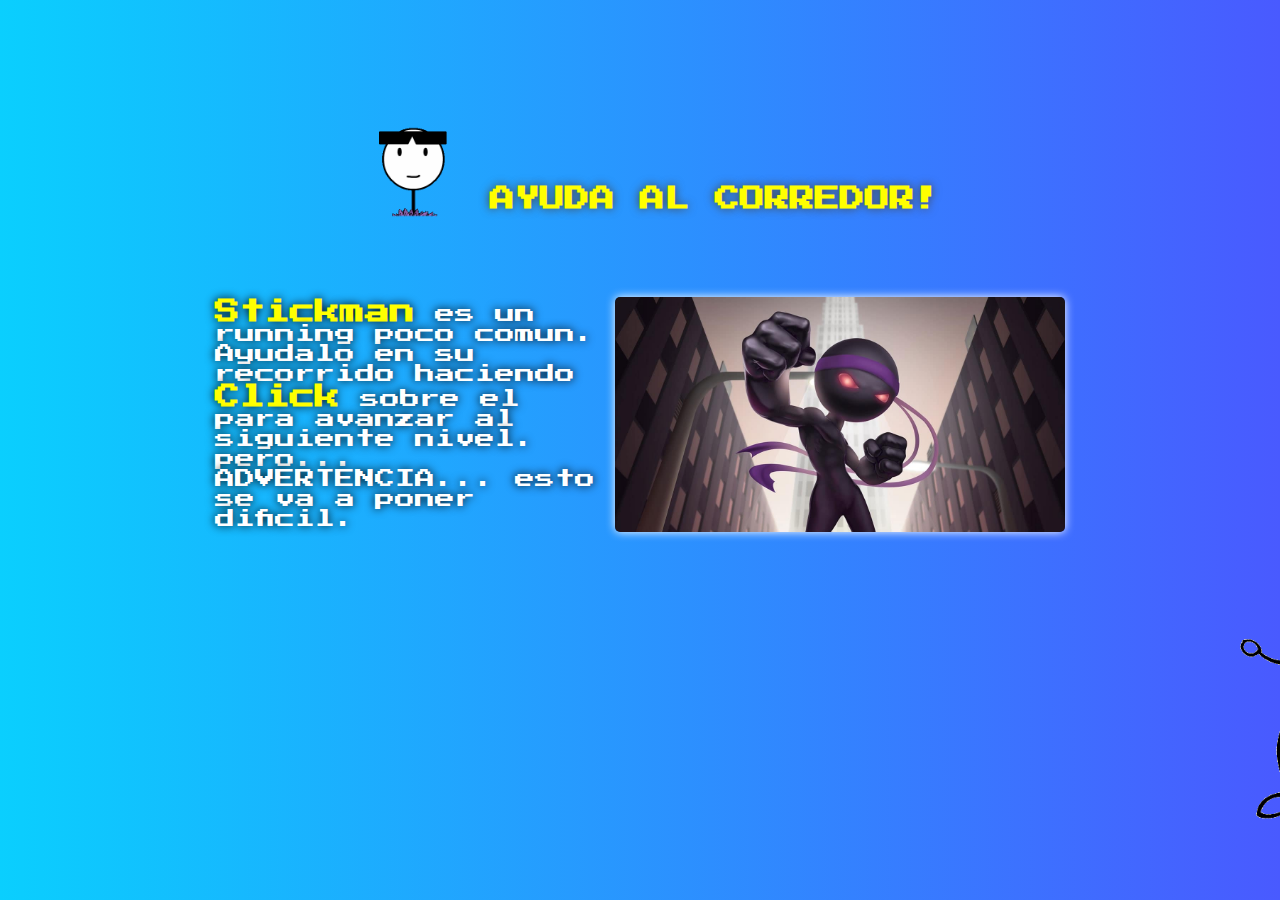
==== index.html @ b85c3dab "Ayuda al corredor-Desktop" ====
<!DOCTYPE html>
<html lang="es">
<head>
    <meta charset="UTF-8">
    <meta http-equiv="X-UA-Compatible" content="IE=edge">
    <meta name="viewport" content="width=device-width, initial-scale=1.0">
    <link rel="stylesheet" href="css/style.css">
    <title>Document</title>
</head>
<body>

    <div class="principal">
        <div class="containerTitulo">
            <img src="/gift/anteojos.gif" alt="Stickman">
            <h1 class="titulo">AYUDA AL CORREDOR!</h1>
        </div>
        <div class="descrip">
            <p><span>Stickman</span> es un running poco comun. Ayudalo en su recorrido haciendo <span>Click</span> sobre el para avanzar al siguiente nivel. pero... ADVERTENCIA... esto se va a poner dificil.</p>
            <img src="/img/juegos-stickman.jpg" alt="">
        </div>

        <marquee direction="left" scrollamount="15" stop="3s">
            <a href="pages/nivel1.html">
                <img src="/gift/animacion_camniar_diver.gif" alt="" class="StickBienv" width="300px" style="margin-bottom: 100px;">
            </a>
        </marquee>
    </div>

</body>
</html>
---- css/style.css ----
@import url('https://fonts.googleapis.com/css2?family=Press+Start+2P&display=swap');


*{
    padding: 0;
    margin: 0;
    box-sizing: border-box;
}

body{
    font-family: 'Press Start 2P', cursive;
}

/* index */

.principal{
    width: 100%;
    height: 100vh;
    overflow: hidden;
    background-image: linear-gradient(to right, #0acffe 0%, #495aff 100%);
    background-position: center;
    background-size: cover;
    display: flex;
    flex-direction: column;
    justify-content: center;
    align-items: center;

}

.containerTitulo{
    margin-top: 100px;
    display: flex;
    justify-content: center;
    align-items: center;
}

.containerTitulo img{
    width: 150px;
    margin-bottom: 75px;

}

.titulo{
    text-align: center;
    font-size: 25px;
    font-weight: 600;
    color: #ffff00;
    text-shadow: 0px 0px 10px rgb(69, 69, 69);
}

.descrip{
    max-width: 1000px;
    display: flex;
    justify-content: space-evenly;
    align-items: center;
    padding: 0 75px;
}

.descrip img{
    width: 450px;
    border-radius: 5px;
    box-shadow: 0px 0px 10px rgb(255, 255, 255);
}

.descrip p{
    font-size: 20px;
    color: #fff;
    text-shadow: 0px 0px 10px #000;
}

span{
    font-size: 25px;
    font-weight: 600;
    color: #ffff00;
}

/* Nivel 1 */

.containern1{
    width: 100%;
    height: 100vh;
    background-image: url("/img/nivel1.jpg");
    background-size: cover;
    background-position: center;
    margin-top: -70px;
}

.stickman{
    width: 150px;
    margin-top: 410%;
}

body h4{
    position: absolute;
    top: 10%;
    left: 38%;
    text-align: center;
    font-size: 50px;
    font-weight: 600;
    color: #ffff00;
    text-shadow: 0px 0px 5px rgb(0, 0, 0);
}


/* Nivel 2 */

.containern2{
    width: 100%;
    height: 100vh;
    background-image: url("/img/nivel2.jpg");
    background-size: cover;
    background-position: center;
}

.stickman2{
    width: 150px;
    margin-top: 350%;
}

/* Nivel 3 */

.containern3{
    width: 100%;
    height: 100vh;
    background-image: url("/img/nivel3.jpg");
    background-size: cover;
    background-position: center;
}

.stickman3{
    width: 150px;
    margin-top: 350%;
}

/* Nivel 4 */

.containern4{
    width: 100%;
    height: 100vh;
    background-image: url("/img/nivel4.jpg");
    background-size: cover;
    background-position: center;
}

.stickman4{
    width: 150px;
    margin-top: 350%;
}

/* Nivel 5 */

.containern5{
    width: 100%;
    height: 100vh;
    background-image: url("/img/nivel5.jpg");
    background-size: cover;
    background-position: center;
}

.stickman5{
    width: 150px;
    margin-top: 350%;
}

/* Nivel 6 */

.containern6{
    width: 100%;
    height: 100vh;
    background-image: url("/img/nivel6.jpg");
    background-size: cover;
    background-position: center;
}

.stickman6{
    width: 150px;
    margin-top: 350%;
}

/* Nivel 7 */

.containern7{
    width: 100%;
    height: 100vh;
    background-image: url("/img/nivel7.jpg");
    background-size: cover;
    background-position: center;
}

.stickman7{
    width: 150px;
    margin-top: 350%;
}

/* Nivel 8 */

.containern8{
    width: 100%;
    height: 100vh;
    background-image: url("/img/nivel8.jpg");
    background-size: cover;
    background-position: center;
}

.stickman8{
    width: 150px;
    margin-top: 350%;
}

/* Finish */

.finish{
    width: 100%;
    height: 100vh;
    overflow: hidden;
    background-image: linear-gradient(-225deg, #5D9FFF 0%, #B8DCFF 48%, #6BBBFF 100%);
    text-align: center;
}

.finish p{
    margin-top: 200px;
}

.finish h3{
    font-size: 35px;
    margin-top: 100px;
}

.stickmanF{
    margin-top: 100px;
}
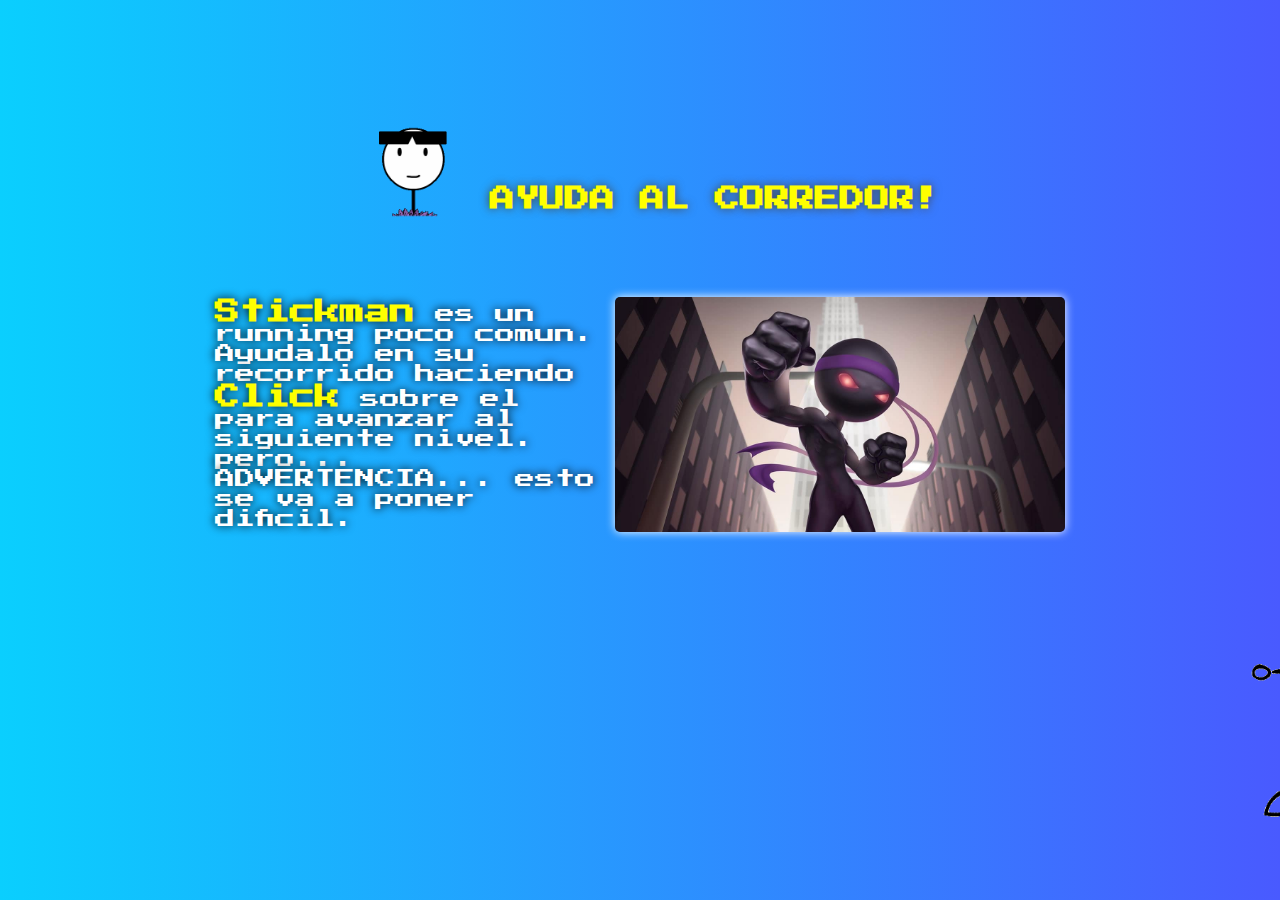
==== commit b1202ba7: "Error link img solucionado" ====
--- a/index.html
+++ b/index.html
@@ -11,17 +11,17 @@
 
     <div class="principal">
         <div class="containerTitulo">
-            <img src="/gift/anteojos.gif" alt="Stickman">
+            <img src="gift/anteojos.gif" alt="Stickman">
             <h1 class="titulo">AYUDA AL CORREDOR!</h1>
         </div>
         <div class="descrip">
             <p><span>Stickman</span> es un running poco comun. Ayudalo en su recorrido haciendo <span>Click</span> sobre el para avanzar al siguiente nivel. pero... ADVERTENCIA... esto se va a poner dificil.</p>
-            <img src="/img/juegos-stickman.jpg" alt="">
+            <img src="img/juegos-stickman.jpg" alt="">
         </div>
 
         <marquee direction="left" scrollamount="15" stop="3s">
             <a href="pages/nivel1.html">
-                <img src="/gift/animacion_camniar_diver.gif" alt="" class="StickBienv" width="300px" style="margin-bottom: 100px;">
+                <img src="gift/animacion_camniar_diver.gif" alt="" class="StickBienv" width="300px" style="margin-bottom: 100px;">
             </a>
         </marquee>
     </div>
